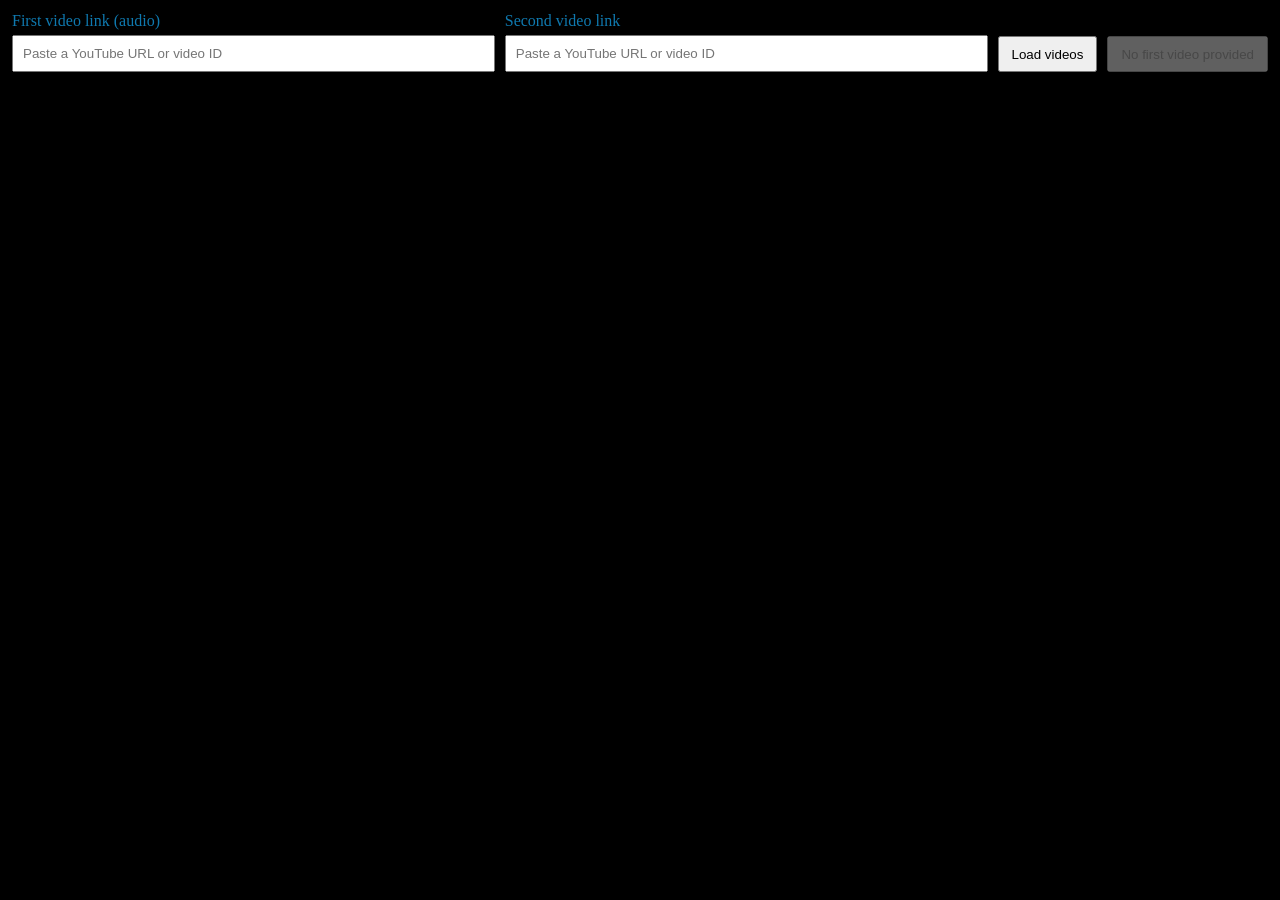
==== watch.html @ 4261754a "Add two YouTube link inputs to watch page" ====
<!DOCTYPE html>
<html lang="en">
<head>
    <meta charset="UTF-8">
    <meta name="viewport" content="width=device-width, initial-scale=1.0">
    <title>YouTube Watch</title>
    <link rel="stylesheet" href="index.css">
    <style>
        * {
            box-sizing: border-box;
        }

        html,
        body {
            width: 100%;
            height: 100%;
            margin: 0;
            overflow: hidden;
        }

        body {
            display: flex;
            flex-direction: column;
            padding: 12px;
            gap: 10px;
        }

        .video-controls {
            display: grid;
            grid-template-columns: minmax(0, 1fr) minmax(0, 1fr) auto auto;
            align-items: end;
            gap: 10px;
            flex: 0 0 auto;
        }

        .link-field label {
            display: block;
            margin-bottom: 5px;
        }

        .link-field input {
            width: 100%;
            margin: 0;
            padding: 9px;
        }

        .video-controls button {
            min-height: 36px;
            padding: 7px 12px;
        }

        .second-video {
            flex: 1 1 auto;
            min-height: 0;
        }

        .second-video iframe {
            display: block;
            width: 100%;
            height: 100%;
            border: 0;
        }

        .audio-only-player {
            position: absolute;
            width: 1px;
            height: 1px;
            opacity: 0;
            pointer-events: none;
        }

        @media (max-width: 700px) {
            .video-controls {
                grid-template-columns: 1fr 1fr;
            }
        }
    </style>
</head>
<body>
    <form class="video-controls" id="videoForm">
        <div class="link-field">
            <label for="firstLink">First video link (audio)</label>
            <input id="firstLink" type="text" placeholder="Paste a YouTube URL or video ID">
        </div>
        <div class="link-field">
            <label for="secondLink">Second video link</label>
            <input id="secondLink" type="text" placeholder="Paste a YouTube URL or video ID">
        </div>
        <button type="submit">Load videos</button>
        <button id="playAudio" type="button">Play first video audio</button>
    </form>

    <iframe id="demo" class="audio-only-player" src="" title="Audio from the first YouTube video" allow="autoplay; encrypted-media"></iframe>
    <main class="second-video">
        <iframe id="demo2" src="" title="Second YouTube video" allow="autoplay; encrypted-media; picture-in-picture" allowfullscreen></iframe>
    </main>

    <script>
        const params = new URLSearchParams(window.location.search);
        const firstLink = document.getElementById("firstLink");
        const secondLink = document.getElementById("secondLink");
        const audioPlayer = document.getElementById("demo");
        const playAudioButton = document.getElementById("playAudio");
        const secondPlayer = document.getElementById("demo2");

        function getVideoId(value) {
            const input = value.trim();
            if (!input) return "";

            try {
                const url = new URL(input);
                if (url.hostname === "youtu.be" || url.hostname.endsWith(".youtu.be")) {
                    return url.pathname.split("/").filter(Boolean)[0] || "";
                }
                if (url.hostname.includes("youtube.com")) {
                    if (url.pathname === "/watch") return url.searchParams.get("v") || "";
                    const parts = url.pathname.split("/").filter(Boolean);
                    if (["embed", "shorts", "live"].includes(parts[0])) return parts[1] || "";
                }
            } catch {
                // Treat non-URL input as a video ID.
            }

            return input.split(/[?&]/)[0];
        }

        function updatePlayers(firstCode, secondCode) {
            firstLink.value = firstCode || "";
            secondLink.value = secondCode || "";
            audioPlayer.src = "";
            playAudioButton.disabled = !firstCode;
            playAudioButton.textContent = firstCode ? "Play first video audio" : "No first video provided";
            secondPlayer.src = secondCode
                ? `https://www.youtube.com/embed/${encodeURIComponent(secondCode)}`
                : "";
        }

        const initialFirstCode = params.get("code") || "";
        const initialSecondCode = params.get("code2") || "";
        updatePlayers(initialFirstCode, initialSecondCode);

        document.getElementById("videoForm").addEventListener("submit", (event) => {
            event.preventDefault();
            const firstCode = getVideoId(firstLink.value);
            const secondCode = getVideoId(secondLink.value);
            const nextParams = new URLSearchParams();
            if (firstCode) nextParams.set("code", firstCode);
            if (secondCode) nextParams.set("code2", secondCode);
            const query = nextParams.toString();
            window.history.replaceState(null, "", query ? `${window.location.pathname}?${query}` : window.location.pathname);
            updatePlayers(firstCode, secondCode);
        });

        playAudioButton.addEventListener("click", () => {
            const firstCode = getVideoId(firstLink.value);
            if (!firstCode) return;
            audioPlayer.src = `https://www.youtube.com/embed/${encodeURIComponent(firstCode)}?autoplay=1`;
            playAudioButton.textContent = "Audio playing";
        });
    </script>
</body>
</html>
---- index.css ----
body{
color:#0f79af;
 background-color: black;
  
}

input{
margin:20;
 width:50%
}
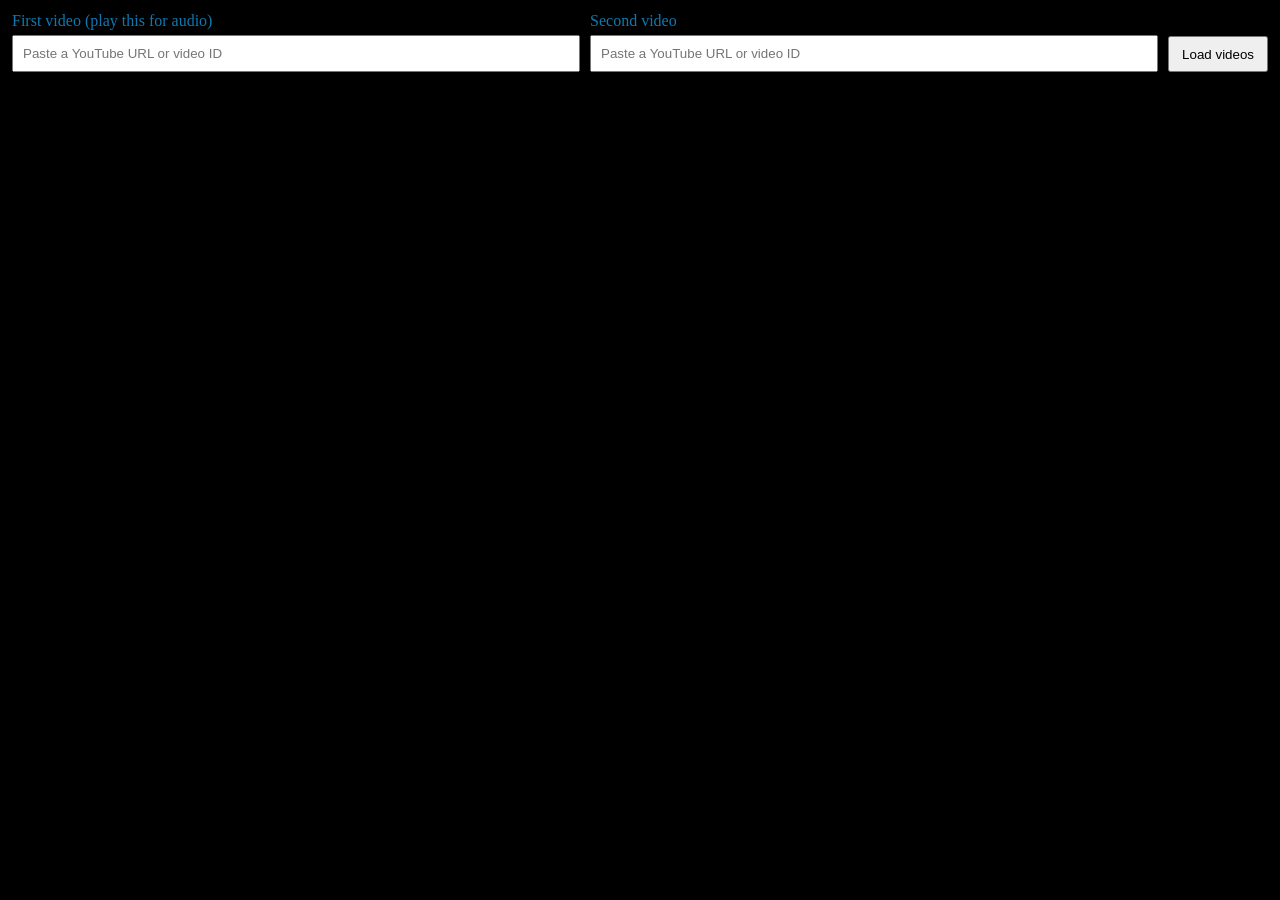
==== commit 2ee01424: "Fix first video audio playback by keeping its player visible" ====
--- a/watch.html
+++ b/watch.html
@@ -27,7 +27,7 @@
 
         .video-controls {
             display: grid;
-            grid-template-columns: minmax(0, 1fr) minmax(0, 1fr) auto auto;
+            grid-template-columns: minmax(0, 1fr) minmax(0, 1fr) auto;
             align-items: end;
             gap: 10px;
             flex: 0 0 auto;
@@ -49,11 +49,13 @@
             padding: 7px 12px;
         }
 
-        .second-video {
-            flex: 1 1 auto;
-            min-height: 0;
+        .first-video {
+            flex: 0 0 auto;
+            width: min(320px, 100%);
+            aspect-ratio: 16 / 9;
         }
 
+        .first-video iframe,
         .second-video iframe {
             display: block;
             width: 100%;
@@ -61,17 +63,22 @@
             border: 0;
         }
 
-        .audio-only-player {
-            position: absolute;
-            width: 1px;
-            height: 1px;
-            opacity: 0;
-            pointer-events: none;
+        .second-video {
+            flex: 1 1 auto;
+            min-height: 0;
         }
 
         @media (max-width: 700px) {
             .video-controls {
                 grid-template-columns: 1fr 1fr;
+            }
+
+            .video-controls button {
+                grid-column: 1 / -1;
+            }
+
+            .first-video {
+                width: min(240px, 100%);
             }
         }
     </style>
@@ -79,18 +86,19 @@
 <body>
     <form class="video-controls" id="videoForm">
         <div class="link-field">
-            <label for="firstLink">First video link (audio)</label>
+            <label for="firstLink">First video (play this for audio)</label>
             <input id="firstLink" type="text" placeholder="Paste a YouTube URL or video ID">
         </div>
         <div class="link-field">
-            <label for="secondLink">Second video link</label>
+            <label for="secondLink">Second video</label>
             <input id="secondLink" type="text" placeholder="Paste a YouTube URL or video ID">
         </div>
         <button type="submit">Load videos</button>
-        <button id="playAudio" type="button">Play first video audio</button>
     </form>
 
-    <iframe id="demo" class="audio-only-player" src="" title="Audio from the first YouTube video" allow="autoplay; encrypted-media"></iframe>
+    <section class="first-video" aria-label="First YouTube video player">
+        <iframe id="demo" src="" title="First YouTube video — play to hear its audio" allow="autoplay; encrypted-media; picture-in-picture" allowfullscreen></iframe>
+    </section>
     <main class="second-video">
         <iframe id="demo2" src="" title="Second YouTube video" allow="autoplay; encrypted-media; picture-in-picture" allowfullscreen></iframe>
     </main>
@@ -99,8 +107,7 @@
         const params = new URLSearchParams(window.location.search);
         const firstLink = document.getElementById("firstLink");
         const secondLink = document.getElementById("secondLink");
-        const audioPlayer = document.getElementById("demo");
-        const playAudioButton = document.getElementById("playAudio");
+        const firstPlayer = document.getElementById("demo");
         const secondPlayer = document.getElementById("demo2");
 
         function getVideoId(value) {
@@ -127,17 +134,15 @@
         function updatePlayers(firstCode, secondCode) {
             firstLink.value = firstCode || "";
             secondLink.value = secondCode || "";
-            audioPlayer.src = "";
-            playAudioButton.disabled = !firstCode;
-            playAudioButton.textContent = firstCode ? "Play first video audio" : "No first video provided";
+            firstPlayer.src = firstCode
+                ? `https://www.youtube.com/embed/${encodeURIComponent(firstCode)}`
+                : "";
             secondPlayer.src = secondCode
                 ? `https://www.youtube.com/embed/${encodeURIComponent(secondCode)}`
                 : "";
         }
 
-        const initialFirstCode = params.get("code") || "";
-        const initialSecondCode = params.get("code2") || "";
-        updatePlayers(initialFirstCode, initialSecondCode);
+        updatePlayers(params.get("code") || "", params.get("code2") || "");
 
         document.getElementById("videoForm").addEventListener("submit", (event) => {
             event.preventDefault();
@@ -150,13 +155,6 @@
             window.history.replaceState(null, "", query ? `${window.location.pathname}?${query}` : window.location.pathname);
             updatePlayers(firstCode, secondCode);
         });
-
-        playAudioButton.addEventListener("click", () => {
-            const firstCode = getVideoId(firstLink.value);
-            if (!firstCode) return;
-            audioPlayer.src = `https://www.youtube.com/embed/${encodeURIComponent(firstCode)}?autoplay=1`;
-            playAudioButton.textContent = "Audio playing";
-        });
     </script>
 </body>
 </html>
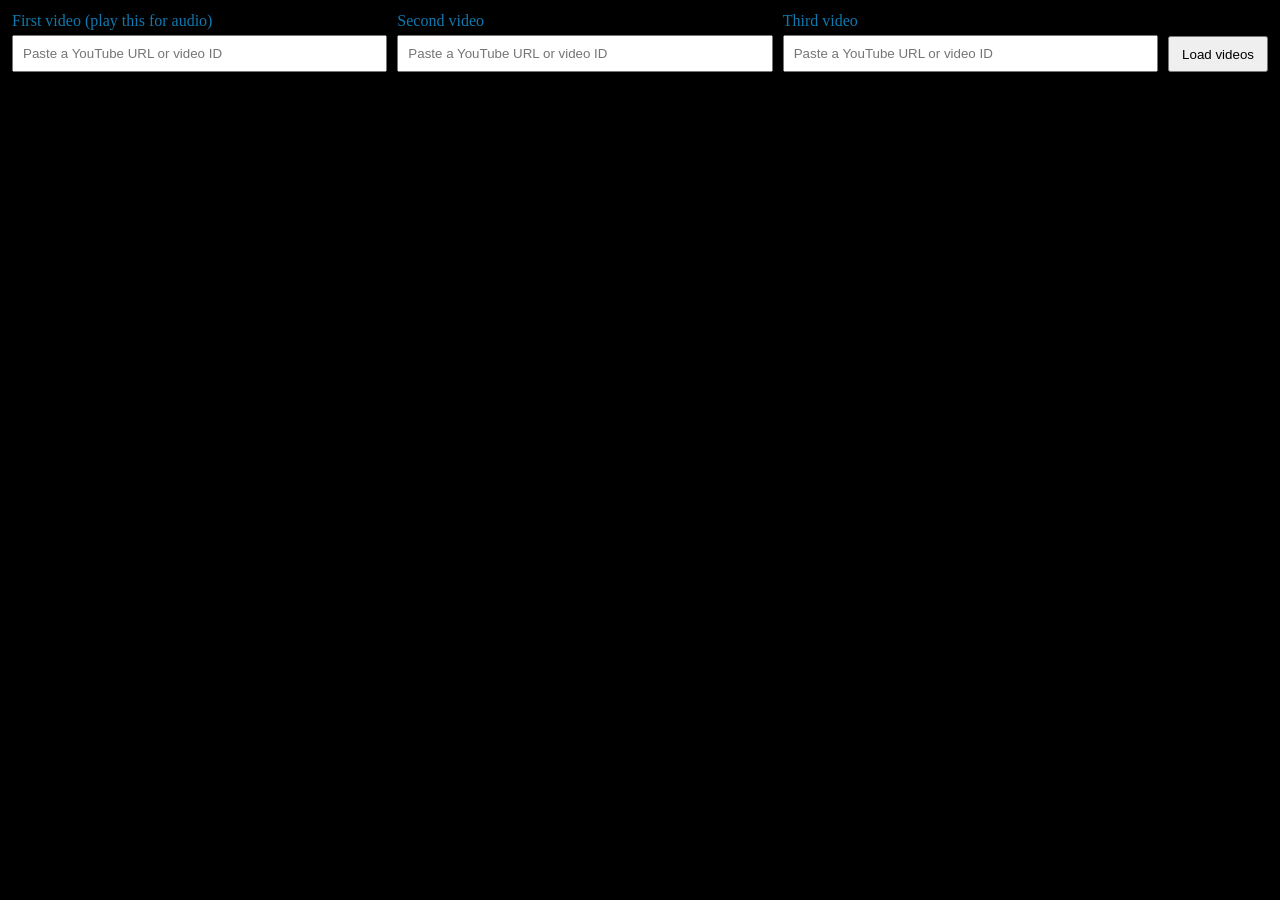
==== commit 055d5eae: "Add third YouTube video input and player" ====
--- a/watch.html
+++ b/watch.html
@@ -27,7 +27,7 @@
 
         .video-controls {
             display: grid;
-            grid-template-columns: minmax(0, 1fr) minmax(0, 1fr) auto;
+            grid-template-columns: repeat(3, minmax(0, 1fr)) auto;
             align-items: end;
             gap: 10px;
             flex: 0 0 auto;
@@ -51,20 +51,22 @@
 
         .first-video {
             flex: 0 0 auto;
-            width: min(320px, 100%);
+            width: min(50px, 100%);
             aspect-ratio: 16 / 9;
         }
 
         .first-video iframe,
-        .second-video iframe {
+        .second-video iframe,
+        .third-video iframe {
             display: block;
             width: 100%;
             height: 100%;
             border: 0;
         }
 
-        .second-video {
-            flex: 1 1 auto;
+        .second-video,
+        .third-video {
+            flex: 1 1 0;
             min-height: 0;
         }
 
@@ -84,14 +86,18 @@
     </style>
 </head>
 <body>
-    <form class="video-controls" id="videoForm">
+    <form class="video-controls" id="videoForm" autocomplete="off">
         <div class="link-field">
             <label for="firstLink">First video (play this for audio)</label>
-            <input id="firstLink" type="text" placeholder="Paste a YouTube URL or video ID">
+            <input id="firstLink" type="text" autocomplete="off" placeholder="Paste a YouTube URL or video ID">
         </div>
         <div class="link-field">
             <label for="secondLink">Second video</label>
-            <input id="secondLink" type="text" placeholder="Paste a YouTube URL or video ID">
+            <input id="secondLink" type="text" autocomplete="off" placeholder="Paste a YouTube URL or video ID">
+        </div>
+        <div class="link-field">
+            <label for="thirdLink">Third video</label>
+            <input id="thirdLink" type="text" autocomplete="off" placeholder="Paste a YouTube URL or video ID">
         </div>
         <button type="submit">Load videos</button>
     </form>
@@ -102,13 +108,21 @@
     <main class="second-video">
         <iframe id="demo2" src="" title="Second YouTube video" allow="autoplay; encrypted-media; picture-in-picture" allowfullscreen></iframe>
     </main>
+    <section class="third-video" aria-label="Third YouTube video player">
+        <iframe id="demo3" src="" title="Third YouTube video" allow="autoplay; encrypted-media; picture-in-picture" allowfullscreen></iframe>
+    </section>
 
     <script>
         const params = new URLSearchParams(window.location.search);
+        const initialFirstCode = params.get("code") || "";
+        const initialSecondCode = params.get("code2") || "";
+        const initialThirdCode = params.get("code3") || "";
         const firstLink = document.getElementById("firstLink");
         const secondLink = document.getElementById("secondLink");
+        const thirdLink = document.getElementById("thirdLink");
         const firstPlayer = document.getElementById("demo");
         const secondPlayer = document.getElementById("demo2");
+        const thirdPlayer = document.getElementById("demo3");
 
         function getVideoId(value) {
             const input = value.trim();
@@ -131,29 +145,40 @@
             return input.split(/[?&]/)[0];
         }
 
-        function updatePlayers(firstCode, secondCode) {
+        function updatePlayers(firstCode, secondCode, thirdCode) {
             firstLink.value = firstCode || "";
             secondLink.value = secondCode || "";
+            thirdLink.value = thirdCode || "";
             firstPlayer.src = firstCode
-                ? `https://www.youtube.com/embed/${encodeURIComponent(firstCode)}`
+                ? `https://www.youtube.com/embed/${encodeURIComponent(firstCode)}?mute=0`
                 : "";
             secondPlayer.src = secondCode
-                ? `https://www.youtube.com/embed/${encodeURIComponent(secondCode)}`
+                ? `https://www.youtube.com/embed/${encodeURIComponent(secondCode)}?mute=1`
+                : "";
+            thirdPlayer.src = thirdCode
+                ? `https://www.youtube.com/embed/${encodeURIComponent(thirdCode)}?mute=1`
                 : "";
         }
 
-        updatePlayers(params.get("code") || "", params.get("code2") || "");
+        // Keep support for links with code/code2/code3 parameters, but immediately remove them from the address bar.
+        if (window.location.search || window.location.hash) {
+            window.history.replaceState(null, "", window.location.pathname);
+        }
+        updatePlayers(initialFirstCode, initialSecondCode, initialThirdCode);
 
         document.getElementById("videoForm").addEventListener("submit", (event) => {
             event.preventDefault();
             const firstCode = getVideoId(firstLink.value);
             const secondCode = getVideoId(secondLink.value);
-            const nextParams = new URLSearchParams();
-            if (firstCode) nextParams.set("code", firstCode);
-            if (secondCode) nextParams.set("code2", secondCode);
-            const query = nextParams.toString();
-            window.history.replaceState(null, "", query ? `${window.location.pathname}?${query}` : window.location.pathname);
-            updatePlayers(firstCode, secondCode);
+            const thirdCode = getVideoId(thirdLink.value);
+            updatePlayers(firstCode, secondCode, thirdCode);
+        });
+
+        // Clear field values when the page is being hidden to avoid browser back-forward cache retention.
+        window.addEventListener("pagehide", () => {
+            firstLink.value = "";
+            secondLink.value = "";
+            thirdLink.value = "";
         });
     </script>
 </body>
